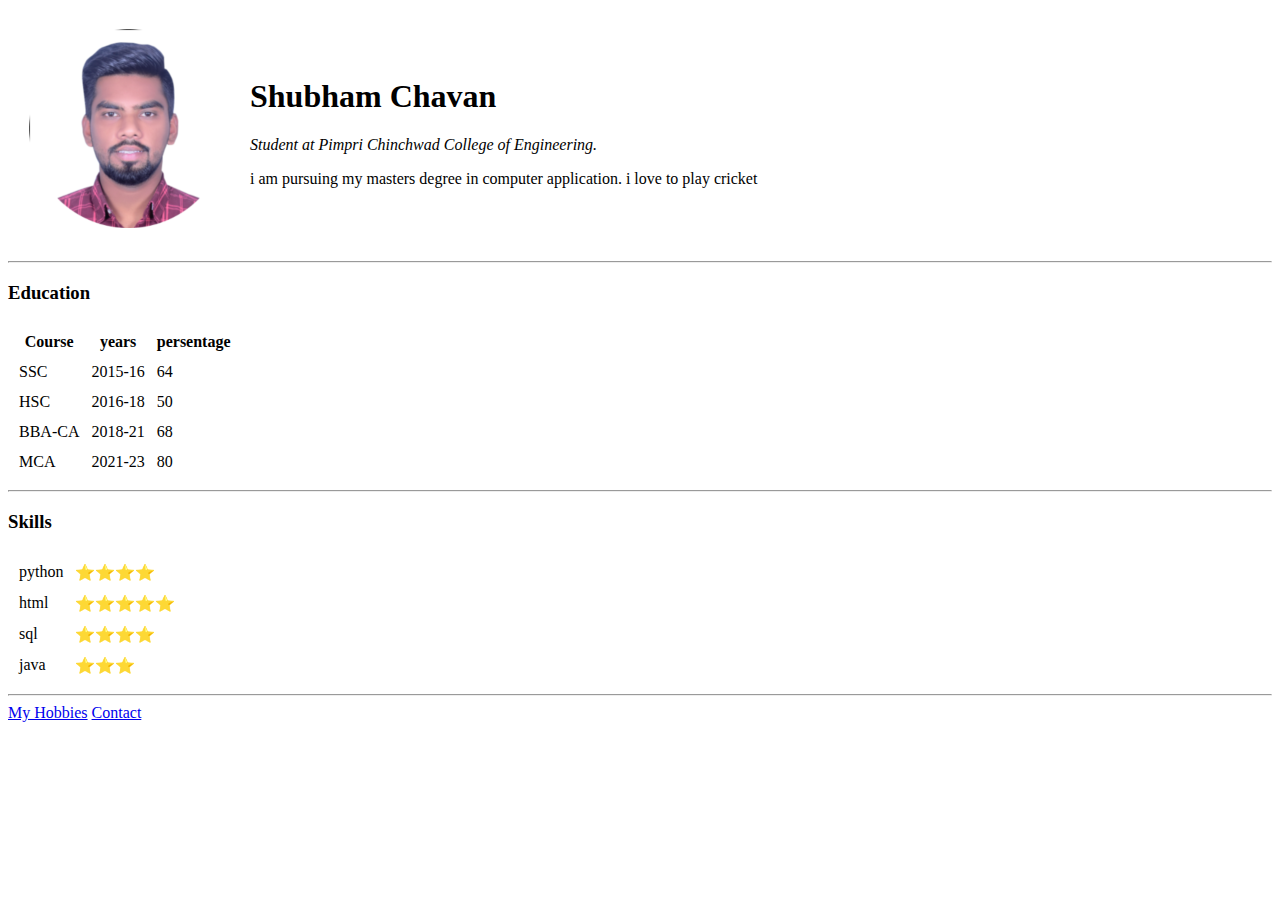
==== index.html @ ad1b4ef6 "Add files via upload" ====
<!DOCTYPE html>
<html lang="en">
<head>
    <meta charset="UTF-8">
    <meta http-equiv="X-UA-Compatible" content="IE=edge">
    <meta name="viewport" content="width=device-width, initial-scale=1.0">
    <title>Shubham's Personal Website</title>
    <link rel="stylesheet" href="css/style.css">
</head>
<body>
    <table cellspacing="20">
        <tr>
            <td><img src="shubham.png" alt="shubham profile picture"></td>
            <td><h1>Shubham Chavan</h1>
                <p><em>Student at Pimpri Chinchwad College of Engineering.</em></p>
                <p>i am pursuing my masters degree in computer application. i love to play cricket</p></td>
        </tr>
    </table>
    <hr>
    <h3>Education</h3>
    <table cellspacing="10">
        <tr>
            <th>Course</th>
            <th>years</th>
            <th>persentage</th>
        </tr>
        <tr>
            <td>SSC</td>
            <td>2015-16</td>
            <td>64</td>
        </tr>
        <tr>
            <td>HSC</td>
            <td>2016-18</td>
            <td>50</td>
        </tr>
        <tr>
            <td>BBA-CA</td>
            <td>2018-21</td>
            <td>68</td>
        </tr>
        <tr>
            <td>MCA</td>
            <td>2021-23</td>
            <td>80</td>
        </tr>
    </table>
    <hr>
    <h3>Skills</h3>
    <table cellspacing="10">
        <tr>
            <td>python</td>
            <td>⭐⭐⭐⭐</td>
        </tr>
        <tr>
            <td>html</td>
            <td>⭐⭐⭐⭐⭐</td>
        </tr>
        <tr>
            <td>sql</td>
            <td>⭐⭐⭐⭐</td>
        </tr>
        <tr>
            <td>java</td>
            <td>⭐⭐⭐</td>
        </tr>
    </table>
    <hr>
    <a href="hobbies.html">My Hobbies</a>
    <a href="contact.html">Contact</a>

</body>
</html>
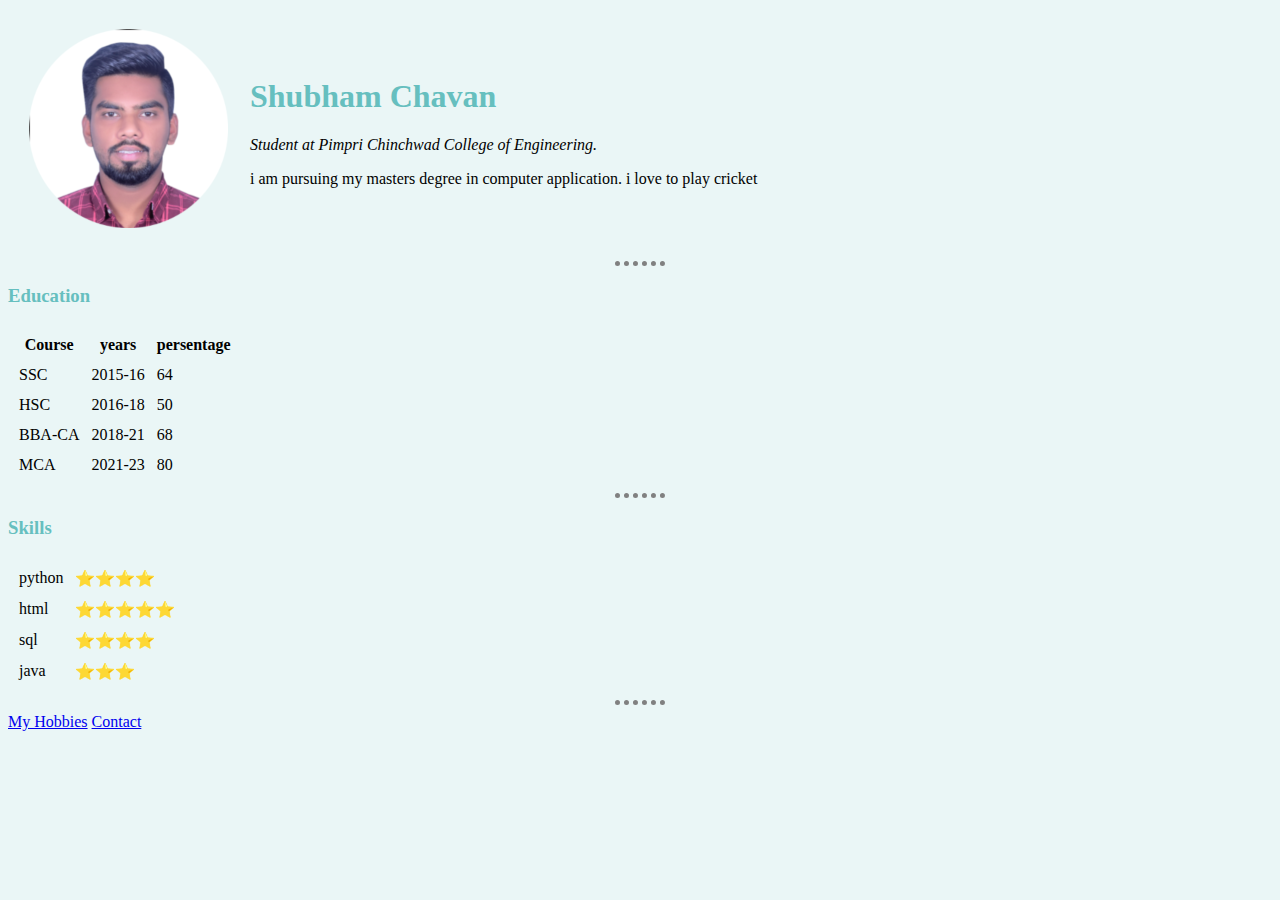
==== commit b4be3148: "Update index.html" ====
--- a/index.html
+++ b/index.html
@@ -5,7 +5,7 @@
     <meta http-equiv="X-UA-Compatible" content="IE=edge">
     <meta name="viewport" content="width=device-width, initial-scale=1.0">
     <title>Shubham's Personal Website</title>
-    <link rel="stylesheet" href="css/style.css">
+    <link rel="stylesheet" href="style.css">
 </head>
 <body>
     <table cellspacing="20">
@@ -70,4 +70,4 @@
     <a href="contact.html">Contact</a>
 
 </body>
-</html>+</html>
--- a/style.css
+++ b/style.css
@@ -0,0 +1,17 @@
+body{
+    background-color: #EAF6F6;
+}
+hr{
+    border-style: dotted none none;
+    border-color: gray;
+    border-width: 5px;
+    width: 4%;
+}
+
+h1{
+    color: #66BFBF;
+}
+
+h3{
+    color: #66BFBF;
+}